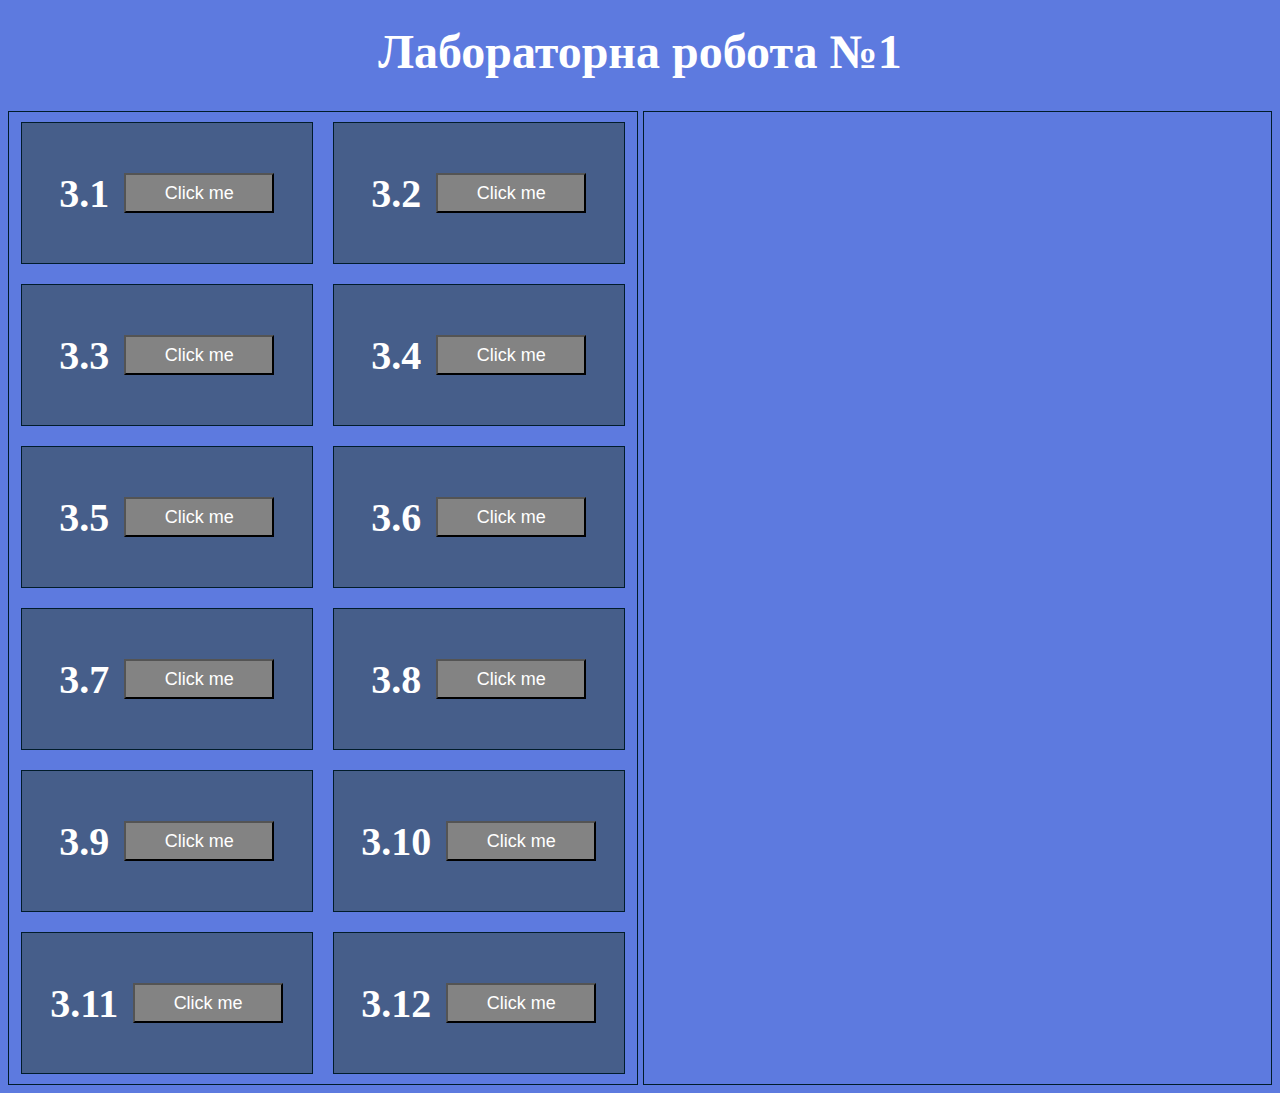
==== lab1/index.html @ e80ad854 "Add files via upload" ====
<!DOCTYPE html>
<html lang="en">

<head>
  <meta charset="UTF-8">
  <title>Уточкін ПІ-21-02</title>
  <link rel="stylesheet" href="css/styles.css">
</head>

<body>
  <h1 class="lab_name">Лабораторна робота №1</h1>

  <div class="big_container">
    <div class="lab_container">
      <div class="lab_block">
        <h2 class="task_number">3.1</h2>
        <button onclick="alert('Hello, world');">Click me</button>
      </div>

      <div class="lab_block">
        <h2 class="task_number">3.2</h2>
        <button onmouseover="alert('Hello, world');">Click me</button>
      </div>

      <div class="lab_block">
        <h2 class="task_number">3.3</h2>
        <button id="3-3-button">Click me</button>
      </div>

      <div class="lab_block">
        <h2 class="task_number">3.4</h2>
        <button id="3-4-button">Click me</button>
      </div>

      <div class="lab_block">
        <h2 class="task_number">3.5</h2>
        <button id="3-5-button">Click me</button>
      </div>

      <div class="lab_block">
        <h2 class="task_number">3.6</h2>
        <button id="3-6-button">Click me</button>
      </div>

      <div class="lab_block">
        <h2 class="task_number">3.7</h2>
        <button id="3-7-button">Click me</button>
      </div>

      <div class="lab_block">
        <h2 class="task_number">3.8</h2>
        <button id="3-8-button">Click me</button>
      </div>

      <div class="lab_block">
        <h2 class="task_number">3.9</h2>
        <button id="3-9-button">Click me</button>
      </div>

      <div class="lab_block">
        <h2 class="task_number">3.10</h2>
        <button id="3-10-button">Click me</button>
      </div>

      <div class="lab_block">
        <h2 class="task_number">3.11</h2>
        <button id="3-11-button">Click me</button>
      </div>

      <div class="lab_block">
        <h2 class="task_number">3.12</h2>
        <button id="3-12-button">Click me</button>
      </div>
    </div>

    <div class="lab_container_2">
      <div id="result_container"></div>
    </div>
  </div>

  <script src="js/script.js"></script>
</body>

</html>
---- lab1/css/styles.css ----
body {
    color: white;
    background-color: #5d7adf;
}

button {
    width: 150px;
    height: 40px;
    font-size: 18px;
    background-color: #838383;
    color: white;
    margin-left: 15px;
}

.lab_name {
    text-align: center;
    font-size: 48px;
    margin-top: 24px;
    color: white;
}

.task_number {
    font-size: 40px;
    text-align: center;
}

.big_container {
    display: flex;
}

.lab_container {
    display: flex;
    justify-content: center;
    align-items: stretch;
    width: 50%;
    flex-wrap: wrap;
    border: 1px solid #011C2A;
    margin-right: 5px;
}

.lab_container_2 {
    width: 50%;
    border: 1px solid #011C2A;
}

.lab_container_2 h2 {
    font-size: 44px;
    margin-left: 10px;
}

.lab_container_2 ul li {
    font-size: 30px;
}

.lab_container_2 table {
    font-size: 24px;
    margin-top: 20px;
    margin-left: 30px;
    height: 600px;
    width: 600px;
    font-weight: bold;
    text-align: center;
}

.lab_block {
    background-color: #465e8a;
    border: 1px solid #011C2B;
    margin: 10px;
    padding: 20px;
    display: flex;
    justify-content: center;
    align-items: center;
    height: 100px;
    width: 250px;
}
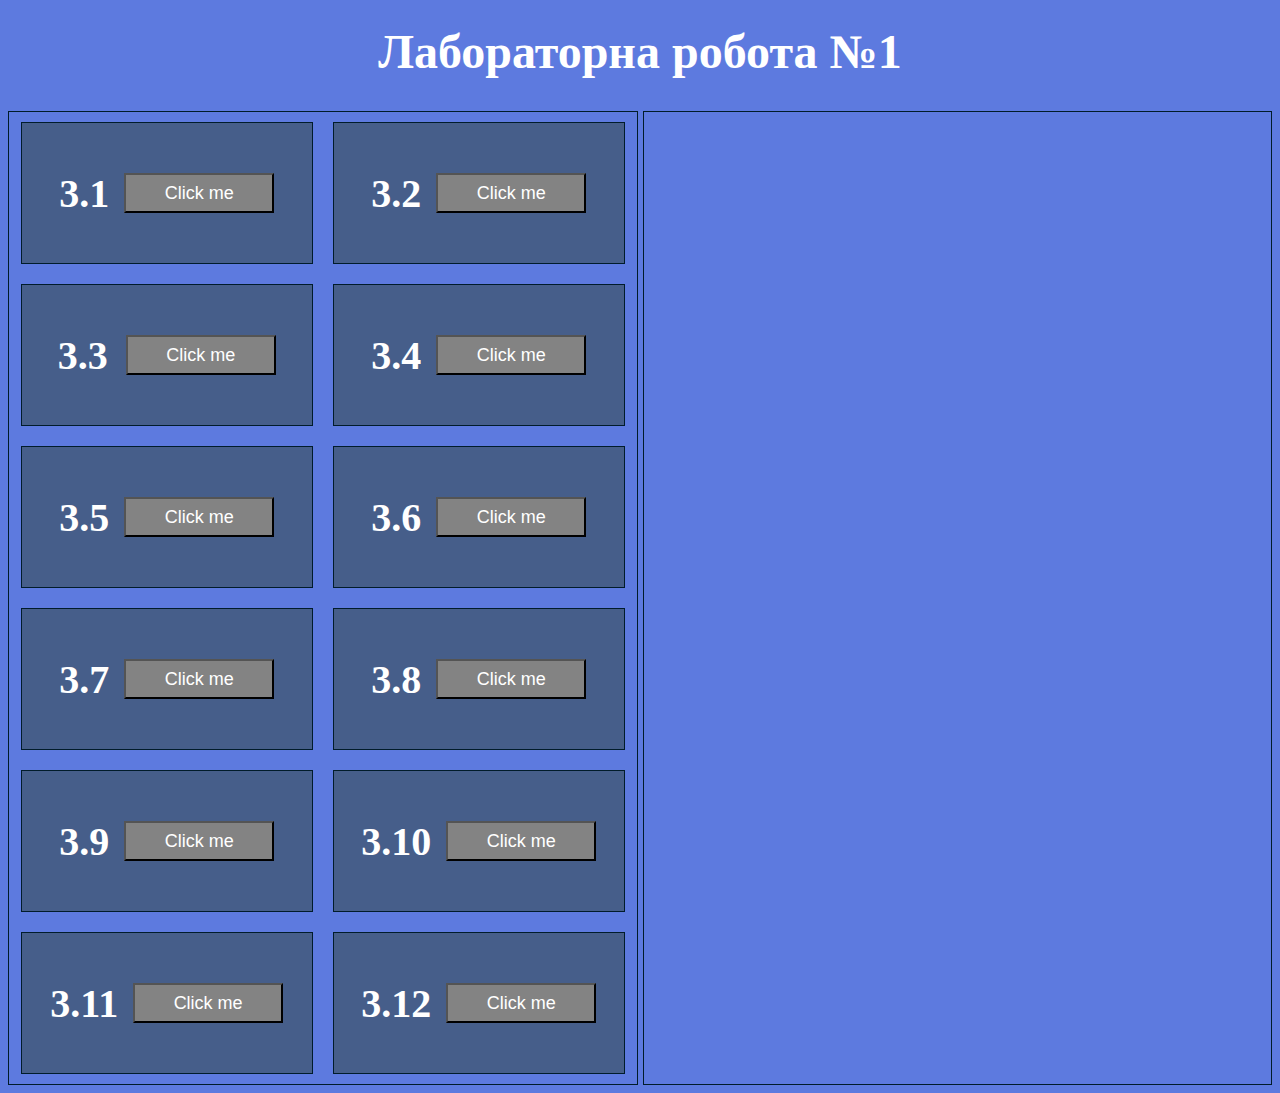
==== commit 14a0c3ae: "Add files via upload" ====
--- a/lab1/index.html
+++ b/lab1/index.html
@@ -23,7 +23,7 @@
       </div>
 
       <div class="lab_block">
-        <h2 class="task_number">3.3</h2>
+        <h2 class="task_number mbr3">3.3</h2>
         <button id="3-3-button">Click me</button>
       </div>
 
--- a/lab1/css/styles.css
+++ b/lab1/css/styles.css
@@ -72,4 +72,8 @@
     align-items: center;
     height: 100px;
     width: 250px;
+}
+
+.mbr3 {
+    margin-right: 3px;
 }